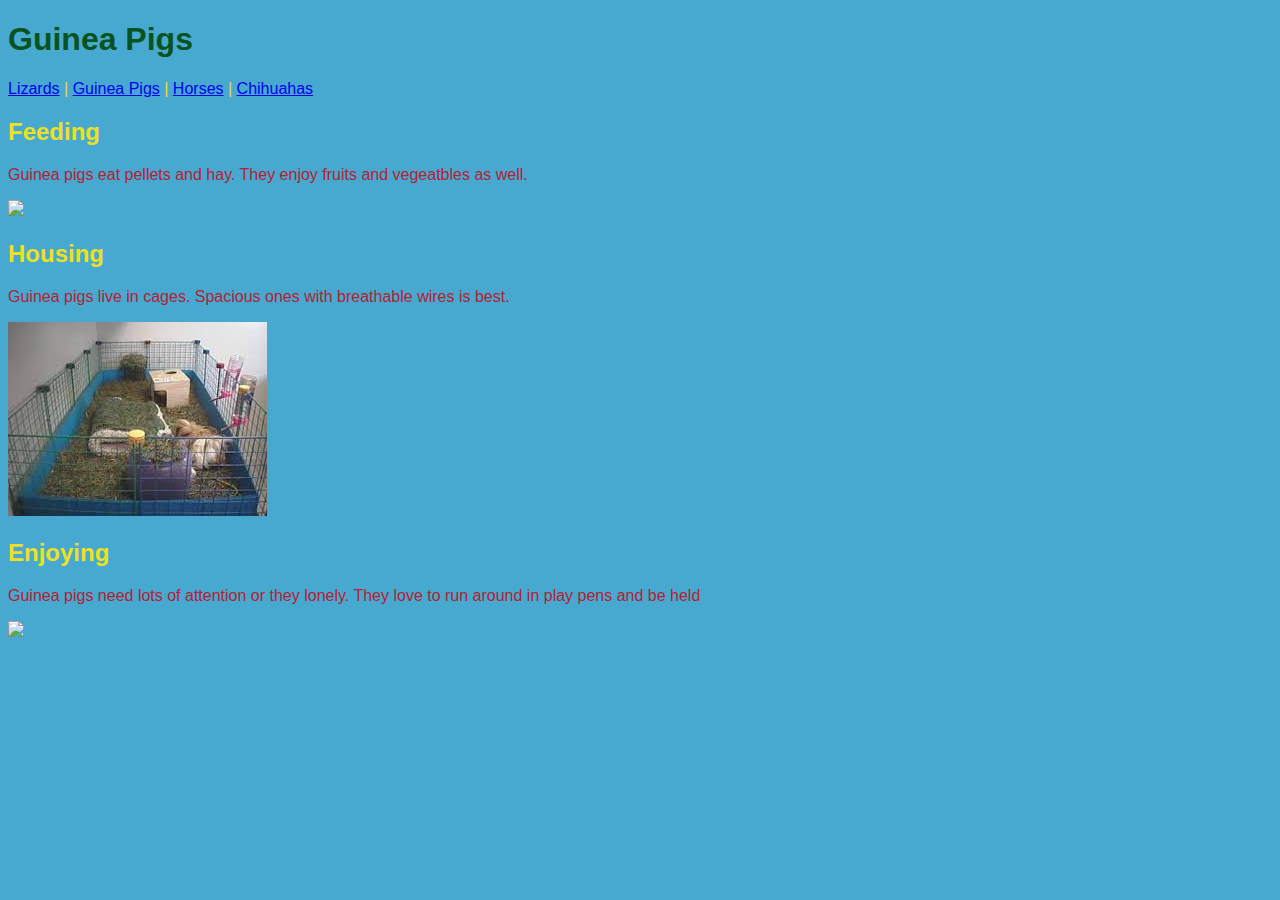
==== guineapigs.html @ 5be1e274 "Huzzah!" ====
<!DOCTYPE html>
<html>
    <head>
        <title>Guinea Pigs</title>
        <link rel="StyleSheet" type="text/css" href="guineastyle.css">
    </head>

    <body>
        <header>
            <h1>Guinea Pigs</h1>
        </header>
        <nav>
            <a href="lizards.html">Lizards</a> |
            <a href="guineapigs.html">Guinea Pigs</a> |
            <a href="horses.html">Horses</a> |
            <a href="chihuahuas.html">Chihuahas</a>
        </nav>

        <h2>Feeding</h2>    
        <section>
            <article>
                <p class="myclass">
                Guinea pigs eat pellets and hay. They enjoy
                fruits and vegeatbles as well.
                </p>
                <img src ="Guineaeating.jpg">
            </article>
        </section>
        <h2>Housing</h2>
        <section>
            <article>
                <p class="myclass">
                Guinea pigs live in cages. Spacious ones
                with breathable wires is best.
                </p>
            <img src ="guineacage.jpg">
            </article>
        </section>
        <h2>Enjoying</h2>
        <section>
            <article>
                <p class ="myclass"> Guinea pigs need lots of attention or they
                    lonely. They love to run around in play pens
                    and be held
                </p>
            <img src ="guineaplay pen.jpg">
            </article>
        </section>
    </body>
</html>
---- guineastyle.css ----
body{
    background-color: rgb(71, 169, 207);
    color:rgb(238, 224, 34);
    font-family: 'Gill Sans', 'Gill Sans MT', Calibri, 'Trebuchet MS', sans-serif

}

#favoritecolor{
    color:black;
}

.myclass{
    color:rgb(180, 33, 52);
}

nav ul{
    list-style-type:none;
}
h1{
    color: rgb(9, 82, 33);
}
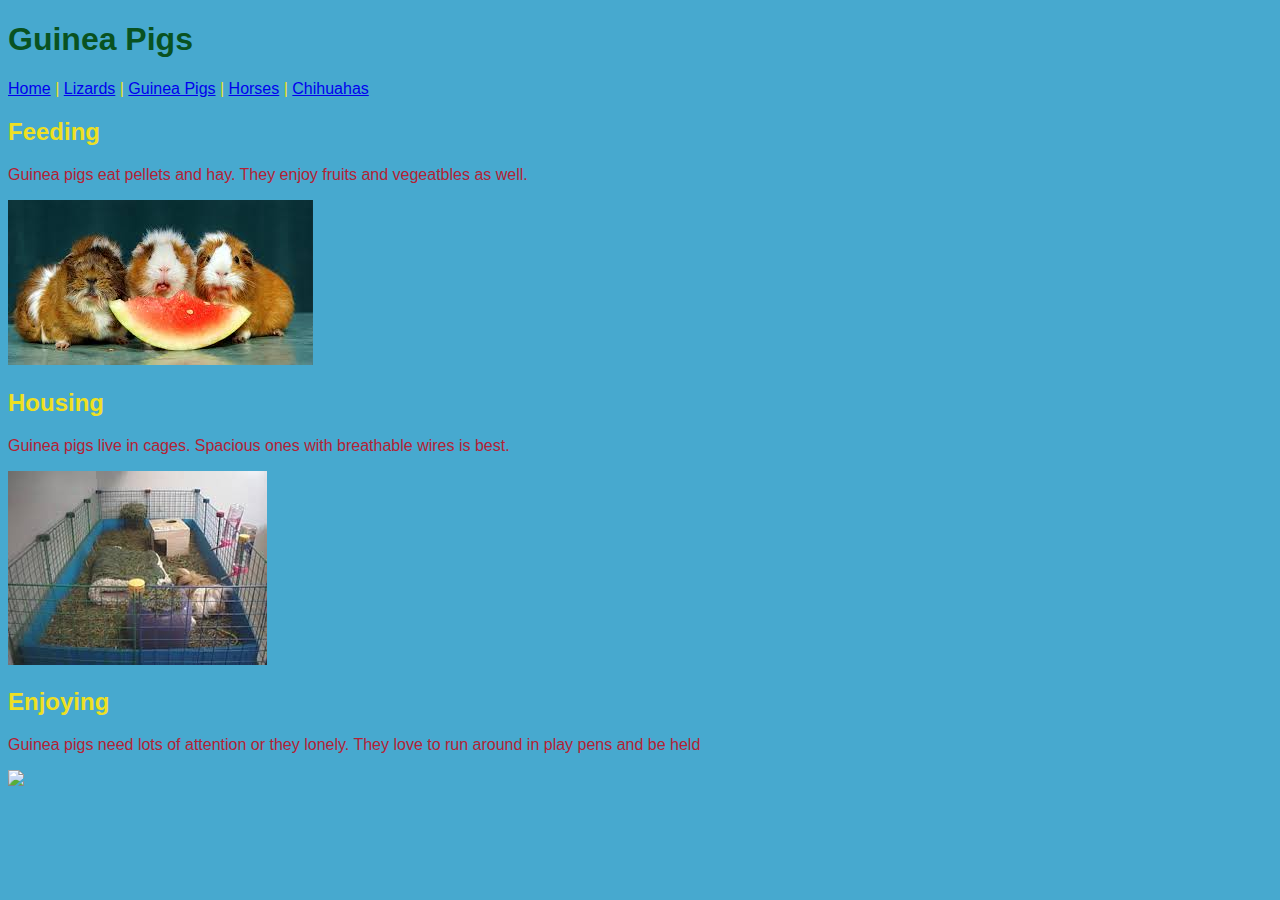
==== commit 95970e18: "Made nav changes" ====
--- a/guineapigs.html
+++ b/guineapigs.html
@@ -10,6 +10,7 @@
             <h1>Guinea Pigs</h1>
         </header>
         <nav>
+            <a href="index.html">Home</a> |
             <a href="lizards.html">Lizards</a> |
             <a href="guineapigs.html">Guinea Pigs</a> |
             <a href="horses.html">Horses</a> |
@@ -23,7 +24,7 @@
                 Guinea pigs eat pellets and hay. They enjoy
                 fruits and vegeatbles as well.
                 </p>
-                <img src ="Guineaeating.jpg">
+                <img src="guineaeating.jpg">
             </article>
         </section>
         <h2>Housing</h2>
@@ -33,7 +34,7 @@
                 Guinea pigs live in cages. Spacious ones
                 with breathable wires is best.
                 </p>
-            <img src ="guineacage.jpg">
+            <img src="guineacage.jpg">
             </article>
         </section>
         <h2>Enjoying</h2>
@@ -43,7 +44,7 @@
                     lonely. They love to run around in play pens
                     and be held
                 </p>
-            <img src ="guineaplay pen.jpg">
+            <img src="guineaplay pen.jpg">
             </article>
         </section>
     </body>
